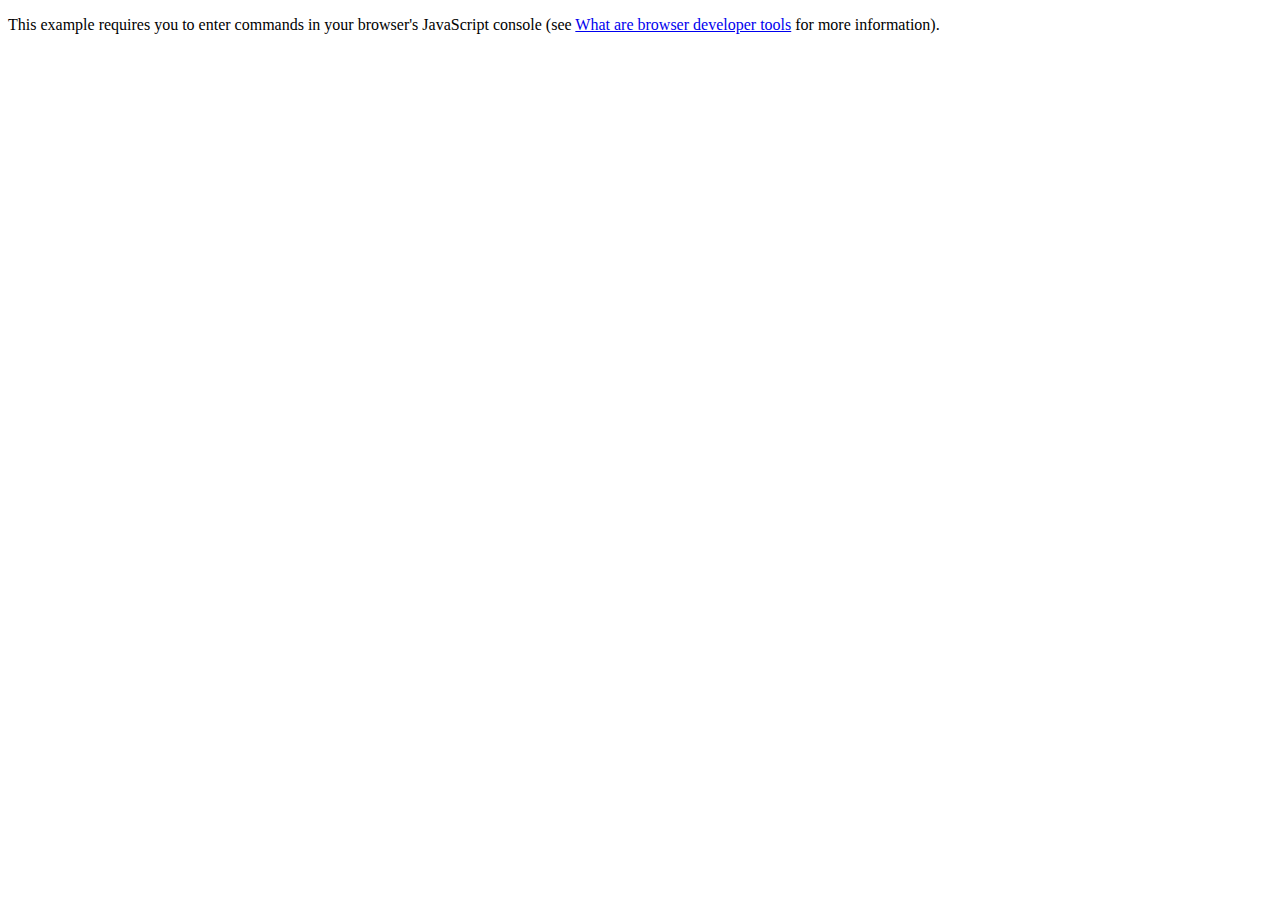
==== 06_objectorientedJavascript/06_Starterpackage/index.html @ 0b516682 "Test: Mapquest base file" ====
<!DOCTYPE html>
<html>
  <head>
    <meta charset="utf-8">
    <title>Objekt-Orientiertes JavaScript Beispiel</title>
    <script src="https://api.mqcdn.com/sdk/mapquest-js/v1.3.2/mapquest.js"></script>
<link type="text/css" rel="stylesheet" href="https://api.mqcdn.com/sdk/mapquest-js/v1.3.2/mapquest.css"/>
  </head>

  <body>
    <p>This example requires you to enter commands in your browser's JavaScript console (see <a href="https://developer.mozilla.org/en-US/docs/Learn/Common_questions/What_are_browser_developer_tools">What are browser developer tools</a> for more information).</p>

  </body>

    <script>
    console.log("Hallo Velo");

    </script>
    <!-- https://developer.mozilla.org/en-US/docs/Learn/JavaScript/Objects/Object-oriented_JS#Using_the_create()_method -->
</html>
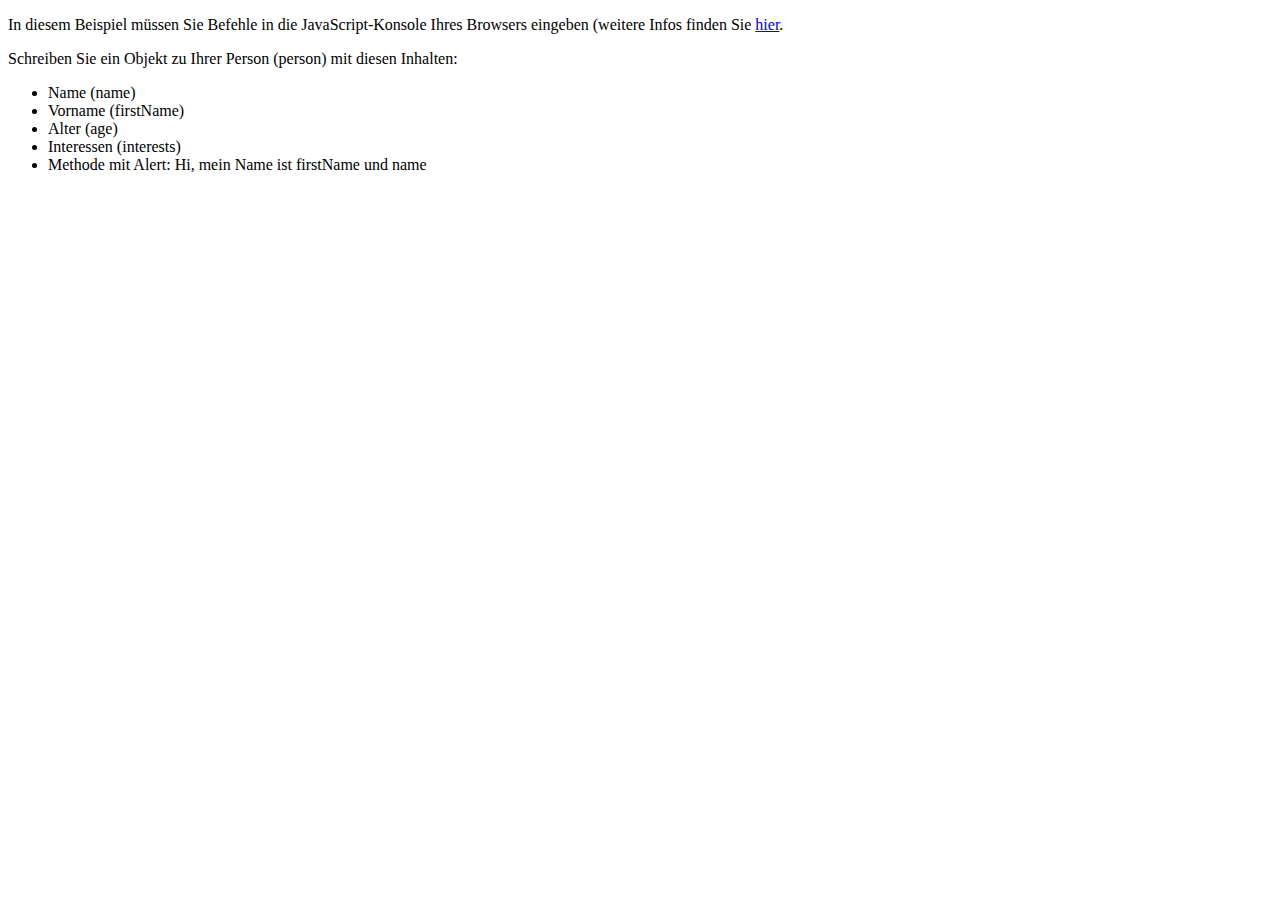
==== commit a2247bdc: "Add solutions, rm old files, add new projects and demos" ====
--- a/06_objectorientedJavascript/06_Starterpackage/index.html
+++ b/06_objectorientedJavascript/06_Starterpackage/index.html
@@ -2,18 +2,26 @@
 <html>
   <head>
     <meta charset="utf-8">
-    <title>Objekt-Orientiertes JavaScript Beispiel</title>
+    <title>Object-oriented JavaScript example</title>
     <script src="https://api.mqcdn.com/sdk/mapquest-js/v1.3.2/mapquest.js"></script>
 <link type="text/css" rel="stylesheet" href="https://api.mqcdn.com/sdk/mapquest-js/v1.3.2/mapquest.css"/>
   </head>
 
   <body>
-    <p>This example requires you to enter commands in your browser's JavaScript console (see <a href="https://developer.mozilla.org/en-US/docs/Learn/Common_questions/What_are_browser_developer_tools">What are browser developer tools</a> for more information).</p>
-
+    <p>In diesem Beispiel müssen Sie Befehle in die JavaScript-Konsole Ihres Browsers eingeben (weitere Infos finden Sie <a href="https://developer.mozilla.org/en-US/docs/Learn/Common_questions/What_are_browser_developer_tools">hier</a>.</p>
+    <p>Schreiben Sie ein Objekt zu Ihrer Person (person) mit diesen Inhalten:
+      <ul>
+        <li>Name (name)</li>
+        <li>Vorname (firstName)</li>
+        <li>Alter (age)</li>
+        <li>Interessen (interests)</li>
+        <li>Methode mit Alert: Hi, mein Name ist firstName und name</li>
+      </ul>
+    </p>
   </body>
 
     <script>
-    console.log("Hallo Velo");
+      <!-- Legen Sie hier ein Objekt zu Ihrer Person an  -->
 
     </script>
     <!-- https://developer.mozilla.org/en-US/docs/Learn/JavaScript/Objects/Object-oriented_JS#Using_the_create()_method -->
